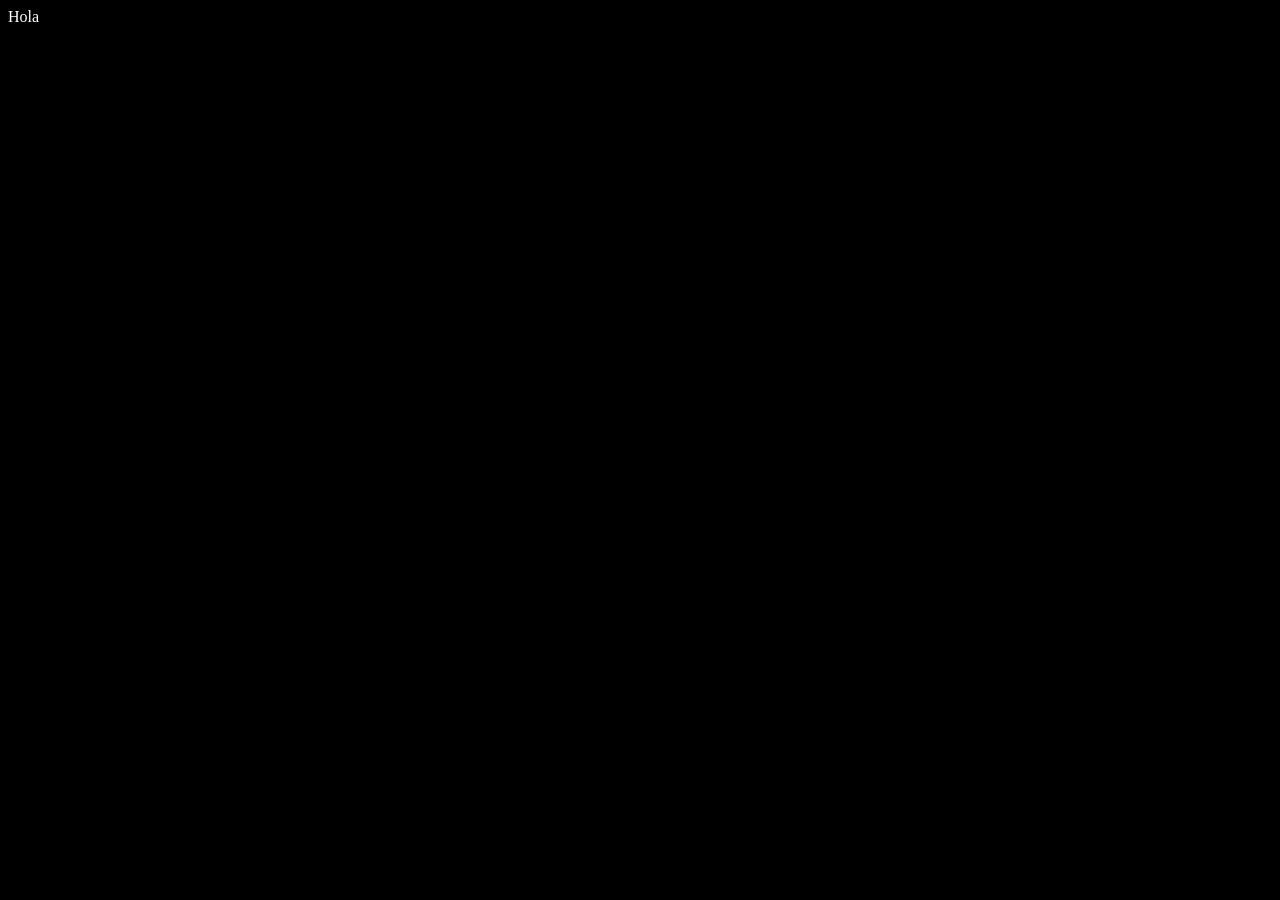
==== particulas/corazon-boton/index.html @ a6bdb852 "Trabajando en el botón de corazón" ====
<!doctype html>
<html lang="en">
  <head>
    <meta charset="UTF-8" />
    <meta
      name="viewport"
      content="width=device-width, initial-scale=1.0"
    />
    <title>Botón de Corazón</title>
    <link
      rel="stylesheet"
      href="styles.css"
    />
    <script
      type="module"
      src="index.js"
    ></script>
  </head>
  <body>
    Hola
  </body>
</html>
---- particulas/corazon-boton/styles.css ----
body {
  background-color: black;
  color: white;
}
a {
  color: inherit;
}
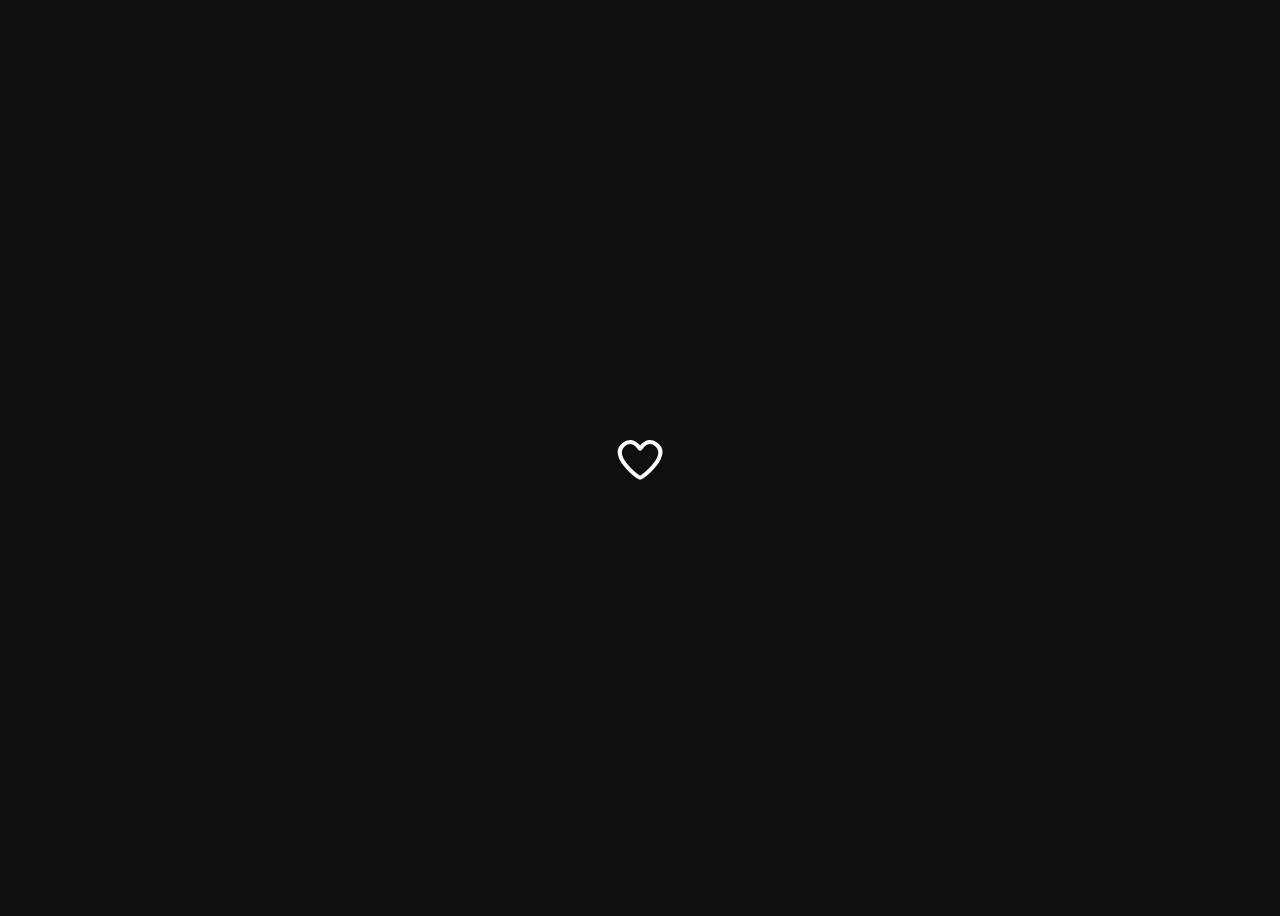
==== commit 8fb8657f: "Trabajando en el JS" ====
--- a/particulas/corazon-boton/index.html
+++ b/particulas/corazon-boton/index.html
@@ -17,6 +17,20 @@
     ></script>
   </head>
   <body>
-    Hola
+    <button class="particleButton">
+      <svg
+        viewBox="0 0 24 24"
+        fill="none"
+        aria-hidden="true"
+      >
+        <path
+          d="M3.68546 5.43796C8.61936 1.29159 11.8685 7.4309 12.0406 7.4309C12.2126 7.43091 15.4617 1.29159 20.3956 5.43796C26.8941 10.8991 13.5 21.8215 12.0406 21.8215C10.5811 21.8215 -2.81297 10.8991 3.68546 5.43796Z"
+          stroke="white"
+          stroke-width="2"
+          stroke-linecap="round"
+        />
+      </svg>
+      <span class="visually-hidden">Like this post</span>
+    </button>
   </body>
 </html>
--- a/particulas/corazon-boton/styles.css
+++ b/particulas/corazon-boton/styles.css
@@ -1,7 +1,53 @@
+html {
+  --red: oklch(0.65 0.3 19.41);
+}
 body {
-  background-color: black;
-  color: white;
+  display: grid;
+  place-content: center;
+  height: 100vh;
+  background: hsl(210deg 15% 6%);
 }
-a {
-  color: inherit;
+.particleButton {
+  position: relative;
+  padding: 16px;
+  background: transparent;
+  border: none;
+  border-radius: 50%;
+  cursor: pointer;
+
+  &:hover {
+    background-color: hsl(0deg 0% 100% / 0.1);
+
+    path {
+      stroke: var(--red);
+    }
+  }
+
+  &.liked path {
+    fill: var(--red);
+    stroke: var(--red);
+  }
 }
+
+.particleButton svg {
+  position: relative;
+  display: block;
+  width: 3rem;
+  height: 3rem;
+}
+
+/*
+  This utility class will hide the element from the screen, but it will remain accessible for folks using screen readers. I’m using it here to provide alternative text for the heart icon, so that non-sighted users can still understand the button’s purpose.
+
+  For more information, see:
+  https://www.joshwcomeau.com/snippets/react-components/visually-hidden/
+*/
+.visually-hidden:not(:focus):not(:active) {
+  position: absolute;
+  width: 1px;
+  height: 1px;
+  overflow: hidden;
+  clip: rect(0 0 0 0);
+  clip-path: inset(50%);
+  white-space: nowrap;
+}
